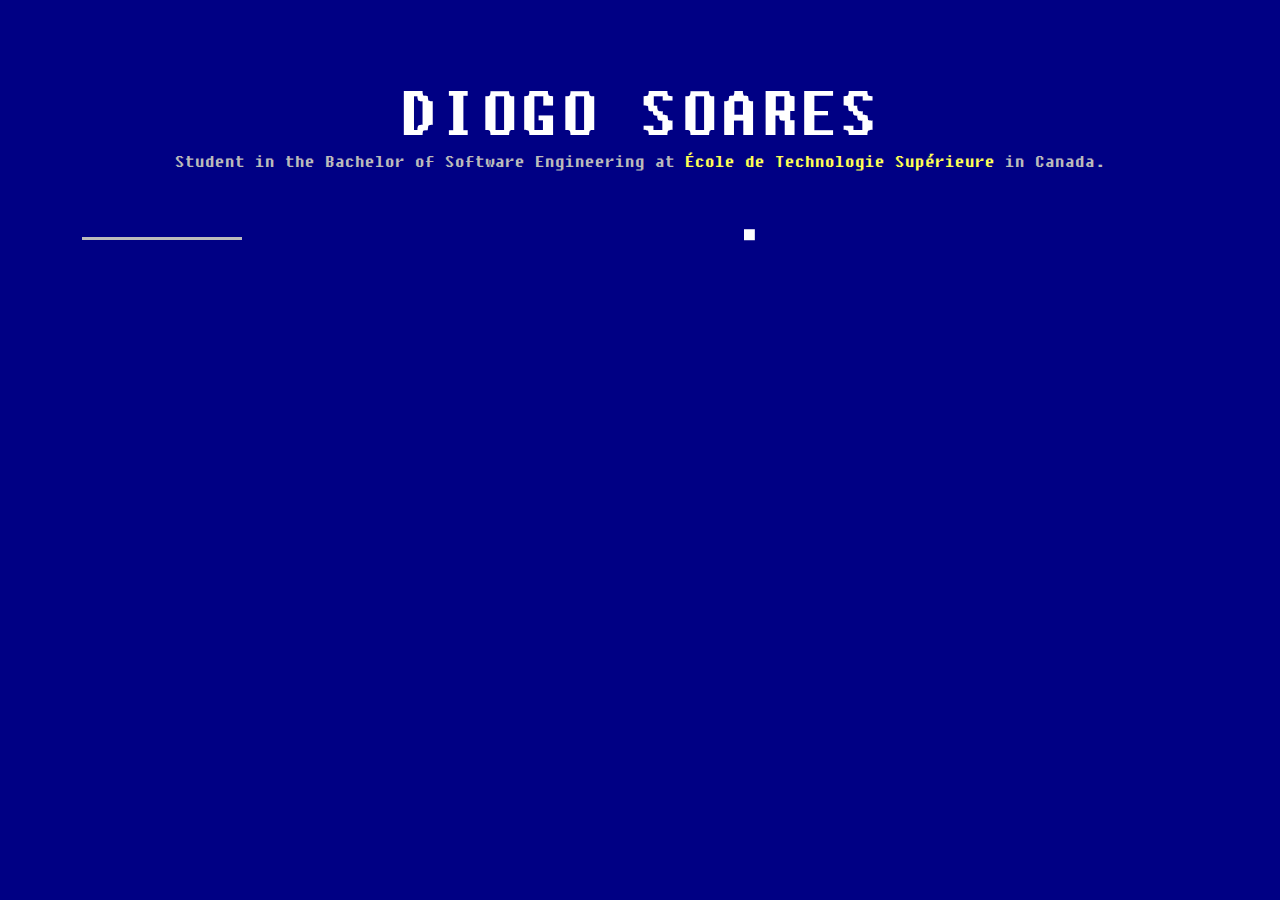
==== index_EN.html @ 50c2aff2 "first version" ====
<!DOCTYPE html>
<html lang="en">
    <head>
        <meta charset="utf-8">
        <title>Diogo Soares</title>

        <meta name="viewport" content="width=device-width, initial-scale=1.0">
        <meta name="description" content="Curriculum Vitae">
        <meta name="author" content="Diogo Soares">

        <link href="css/master.css" rel="stylesheet">
        <link href="font-awesome-4.1.0/css/font-awesome.css" rel="stylesheet">
        <link href="bootstrap/css/bootstrap.css" rel="stylesheet">
        <link href="bootstrap/css/bootstrap-responsive.css" rel="stylesheet">
        <link href="bootstrap/css/docs.css" rel="stylesheet">
        <link href="bootstrap/js/google-code-prettify/prettify.css" rel="stylesheet">

        <!-- Le HTML5 shim, for IE6-8 support of HTML5 elements -->
        <!--[if lt IE 9]>
          <script src="bootstrap/js/html5shiv.js"></script>
        <![endif]-->

        <link rel="shortcut icon" href="favicon.png">

        <script>
            _386 = {onePass: true, speedFactor: 1.0};
        </script>
    </head>

    <body data-spy="scroll" data-target=".bs-docs-sidebar">
        <div class="container">
            <div class="jumbotron">
                <h1>Diogo Soares</h1>
                <p>
                    Student in the Bachelor of Software Engineering at <a href="http://www.etsmtl.ca" target="_blank">École de Technologie Supérieure</a> in Canada.
                </p>
            </div>
            <div>
                <div class="span3 bs-docs-sidebar">
                    <ul class="nav nav-list bs-docs-sidenav" style="text-align: left">
                        <li>
                            <img src="http://m.c.ctrl.licdn.com/media/p/8/000/2c7/3a5/38a11e5.jpg" alt="" width="100%" height="175px" />
                        </li>
                        <li class="divider"></li>
                        <li>
                            <a href="http://www.linkedin.com/in/soaresdiogo" class="active" target="_blank"><i class="fa fa-linkedin"></i>LinkedIn</a>
                        </li>
                        <li>
                            <a href="https://twitter.com/diogos88" class="active" target="_blank"><i class="fa fa-twitter"></i>Twitter</a>
                        </li>
                        <li>
                            <a href="mailto:&#105;&#110;&#102;&#111;&#064;&#100;&#105;&#111;&#103;&#111;&#115;&#111;&#097;&#114;&#101;&#115;&#046;&#099;&#097;" class="active" ><i class="fa fa-envelope"></i>Email</a>
                        </li>
                        <li class="divider"></li>
                        <li>
                            <a href="fr" class="active"><i class="fa fa-language"></i>Français</a>
                        </li>
                    </ul>
                </div>
                <div class="span9">
                    <p class="lead" style='text-align:justify'>
                        Hi!,
                        <br/><br/>
                        I'm a person with a simple personality who likes new technologies and making cool stuff to simplify my life in day to day. I keep myself updated on three subjects who are also my passions: New Technologies, Photography and Cars.
                        <br/><br/>
                        Always be willing to take up new challenges. You can reach me directly by <a href="mailto:&#105;&#110;&#102;&#111;&#064;&#100;&#105;&#111;&#103;&#111;&#115;&#111;&#097;&#114;&#101;&#115;&#046;&#099;&#097;">mail</a> or by <a href="http://www.linkedin.com/in/soaresdiogo" target="_blank">LinkedIn</a>.  
                    </p>
                    <div class="lead">
                        Bachelor progress:
                        <div class="progress progress-success">
                            <div class="bar" style="width: 90%"></div>
                        </div>
                    </div>
                    <hr>
                    <div class="footer">
                        <p class="pull-right">&copy; Diogo Soares 2014 - using <a href="http://kristopolous.github.io/BOOTSTRA.386/" target="_blank">BOOTSTRA.386</a></p>
                    </div>
                </div>
            </div>
        </div> 

        <script src="bootstrap/js/jquery.js"></script>
        <script src="bootstrap/js/bootstrap-386.js"></script>
        <script src="bootstrap/js/bootstrap-transition.js"></script>
        <script src="bootstrap/js/bootstrap-alert.js"></script>
        <script src="bootstrap/js/bootstrap-modal.js"></script>
        <script src="bootstrap/js/bootstrap-dropdown.js"></script>
        <script src="bootstrap/js/bootstrap-scrollspy.js"></script>
        <script src="bootstrap/js/bootstrap-tab.js"></script>
        <script src="bootstrap/js/bootstrap-tooltip.js"></script>
        <script src="bootstrap/js/bootstrap-popover.js"></script>
        <script src="bootstrap/js/bootstrap-button.js"></script>
        <script src="bootstrap/js/bootstrap-collapse.js"></script>
        <script src="bootstrap/js/bootstrap-carousel.js"></script>
        <script src="bootstrap/js/bootstrap-typeahead.js"></script>
        <script src="bootstrap/js/bootstrap-affix.js"></script>

        <script src="bootstrap/js/holder/holder.js"></script>
        <script src="bootstrap/js/google-code-prettify/prettify.js"></script>

        <script src="bootstrap/js/application.js"></script>
    </body>
</html>
---- css/master.css ----
body {
    visibility: hidden;
    padding-top: 20px;
    padding-bottom: 40px;
    -webkit-touch-callout: none;
    -webkit-user-select: none;
    -khtml-user-select: none;
    -moz-user-select: none;
    -ms-user-select: none;
    user-select: none;
}
.container-narrow {
    margin: 0 auto;
    max-width: 700px;
}
.container-narrow > hr {
    margin: 30px 0;
}
.jumbotron {
    margin: 60px 0;
    text-align: center;
}
.jumbotron h1 {
    font-size: 72px;
    line-height: 1;
}
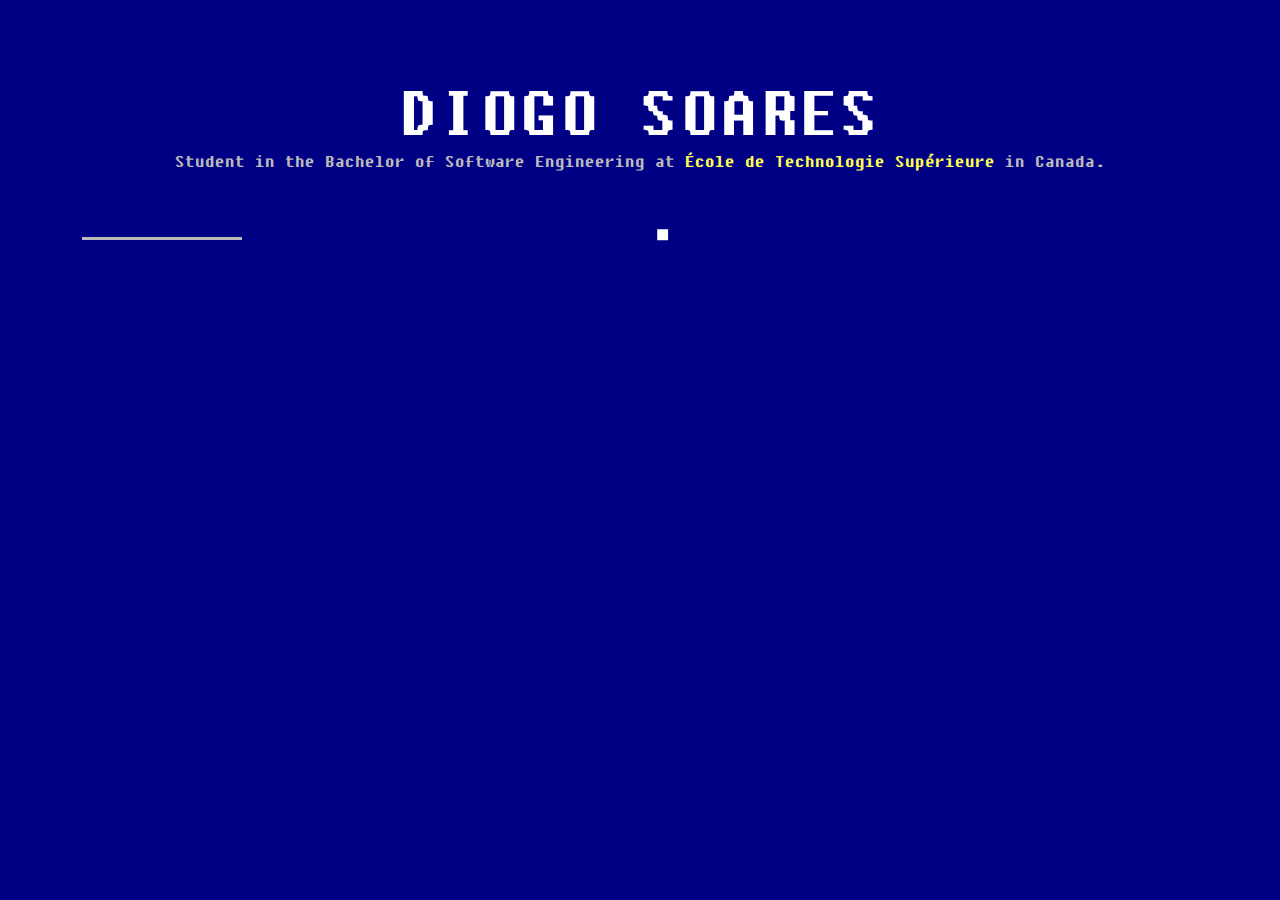
==== commit a43e72f9: "Added link to redirect to GitHub" ====
--- a/index_EN.html
+++ b/index_EN.html
@@ -47,6 +47,9 @@
                         </li>
                         <li>
                             <a href="https://twitter.com/diogos88" class="active" target="_blank"><i class="fa fa-twitter"></i>Twitter</a>
+                        </li>
+						<li>
+                            <a href="https://github.com/diogos88" class="active" target="_blank"><i class="fa fa-github"></i>GitHub</a>
                         </li>
                         <li>
                             <a href="mailto:&#105;&#110;&#102;&#111;&#064;&#100;&#105;&#111;&#103;&#111;&#115;&#111;&#097;&#114;&#101;&#115;&#046;&#099;&#097;" class="active" ><i class="fa fa-envelope"></i>Email</a>
